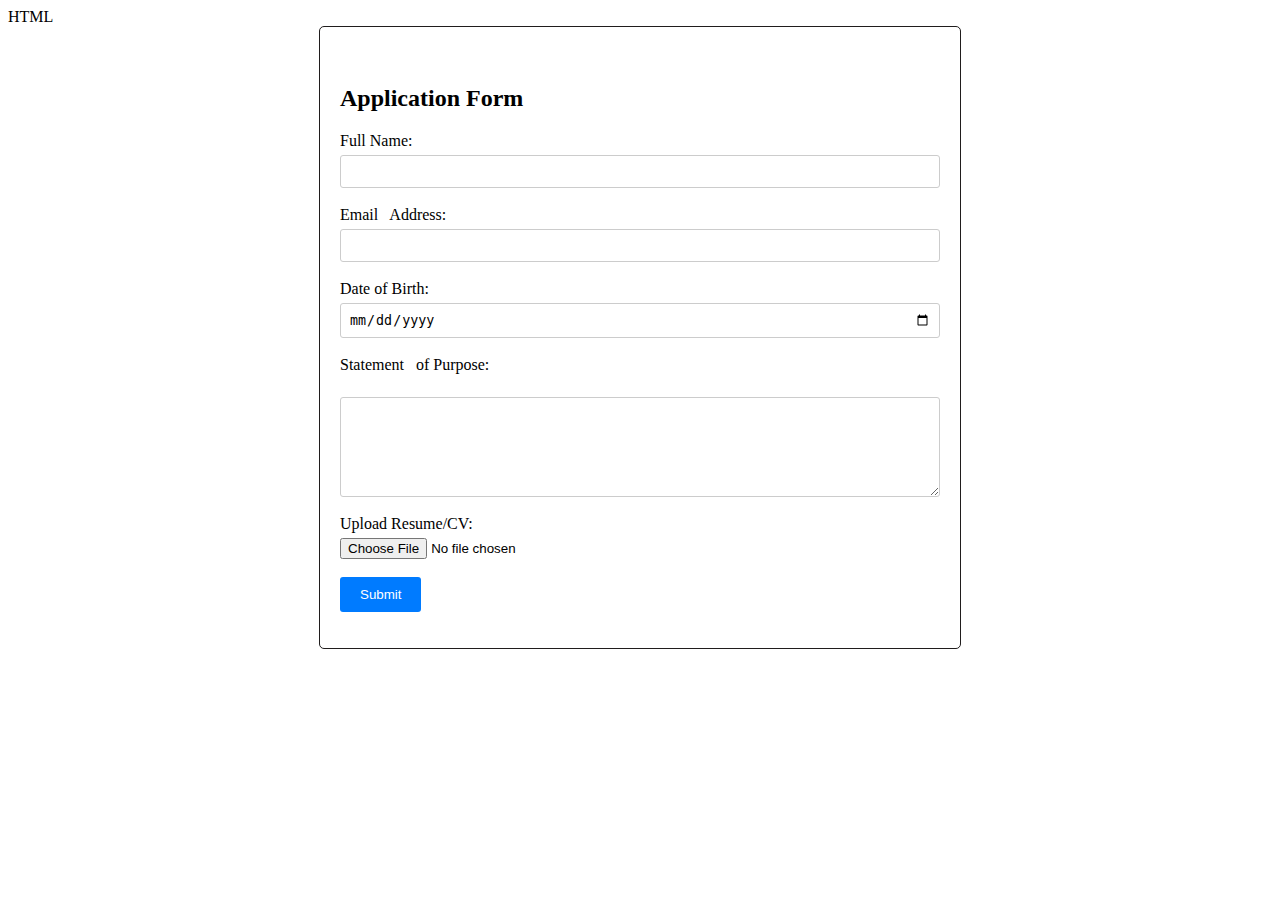
==== apply.html @ c9b48be7 "changes made" ====
HTML
<!DOCTYPE html>
<html lang="en">
<head>
    <meta charset="UTF-8">
    <meta name="viewport" content="width=device-width, initial-scale=1.0">
    <title>Application Form</title>
    <link rel="stylesheet" href="style7.css"> </head>
<body>
    <div class="form-container">   

        <h2>Application Form</h2>
        <form action="submit.php" method="post" enctype="multipart/form-data">
            <label for="fullName">Full Name:</label>
            <input type="text" id="fullName" name="fullName" required><br><br>

            <label for="email">Email   
 Address:</label>
            <input type="email" id="email" name="email" required><br><br>

            <label for="dob">Date of Birth:</label>
            <input type="date" id="dob" name="dob"   
 required><br><br>

            <label for="statementOfPurpose">Statement   
 of Purpose:</label><br>
            <textarea id="statementOfPurpose" name="statementOfPurpose" required></textarea><br><br>

            <label for="resume">Upload Resume/CV:</label>
            <input type="file" id="resume" name="resume" required><br><br>

            <input type="submit" value="Submit">
        </form>
    </div>
</body>
</html>
---- style7.css ----
.form-container {
    max-width: 600px;
    margin: 0 auto;
    padding: 20px;
    border: 1px solid #201d1d;
    border-radius: 5px;
}

label {
    display: block;
    margin-bottom: 5px;
}

input[type="text"], input[type="email"], input[type="date"], textarea {
    width: 100%;
    padding: 8px;
    border: 1px solid #ccc;
    border-radius: 3px;
}

textarea {
    height: 100px;
}

input[type="submit"] {
    background-color: #007bff;
    color: #fff;
    border: none;
    padding: 10px 20px;
    border-radius: 3px;
    cursor: pointer;
}
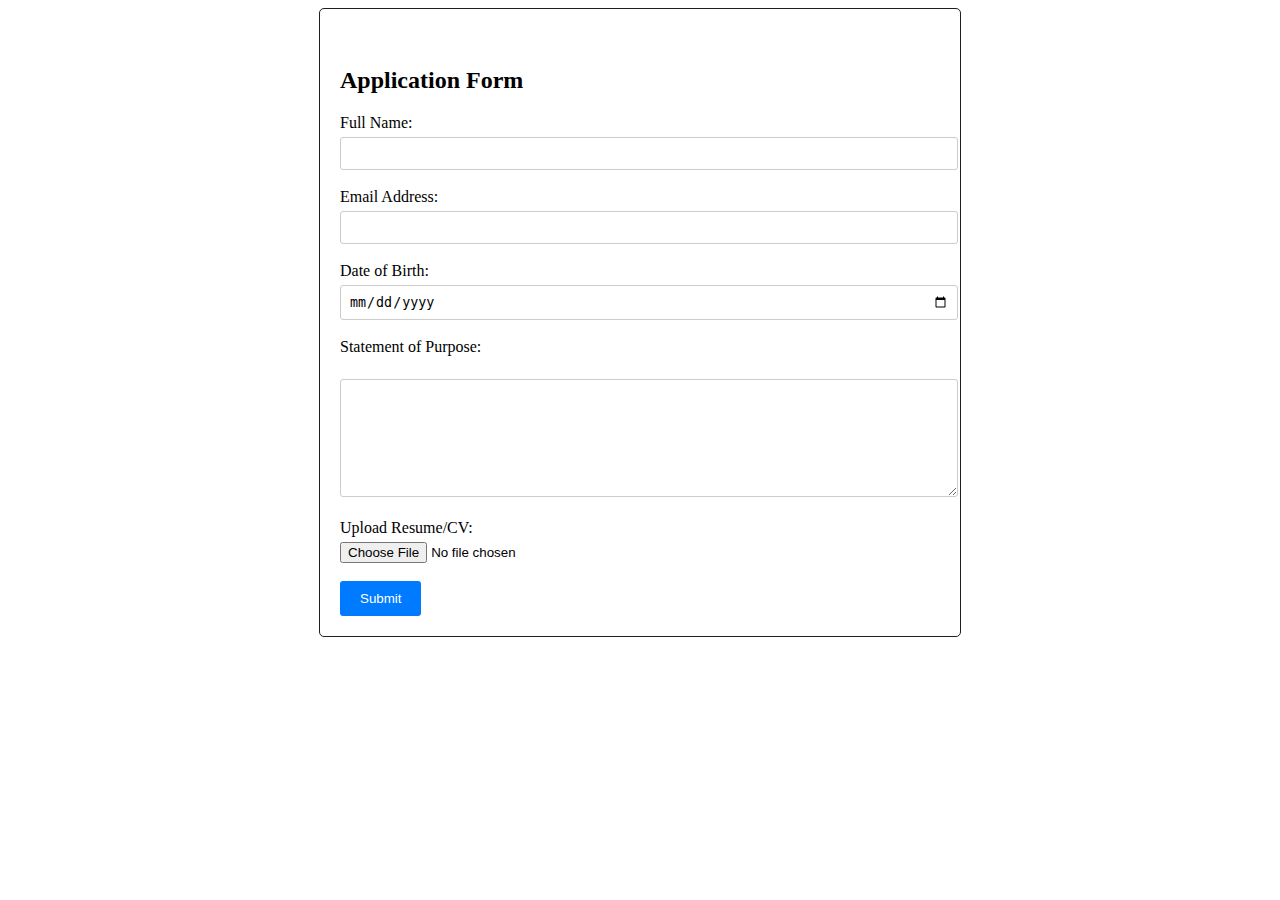
==== commit 7d0def1b: "all changes are done" ====
--- a/apply.html
+++ b/apply.html
@@ -1,4 +1,3 @@
-HTML
 <!DOCTYPE html>
 <html lang="en">
 <head>
@@ -14,16 +13,13 @@
             <label for="fullName">Full Name:</label>
             <input type="text" id="fullName" name="fullName" required><br><br>
 
-            <label for="email">Email   
- Address:</label>
+            <label for="email">Email Address:</label>
             <input type="email" id="email" name="email" required><br><br>
 
             <label for="dob">Date of Birth:</label>
-            <input type="date" id="dob" name="dob"   
- required><br><br>
+            <input type="date" id="dob" name="dob" required><br><br>
 
-            <label for="statementOfPurpose">Statement   
- of Purpose:</label><br>
+            <label for="statementOfPurpose">Statement of Purpose:</label><br>
             <textarea id="statementOfPurpose" name="statementOfPurpose" required></textarea><br><br>
 
             <label for="resume">Upload Resume/CV:</label>
